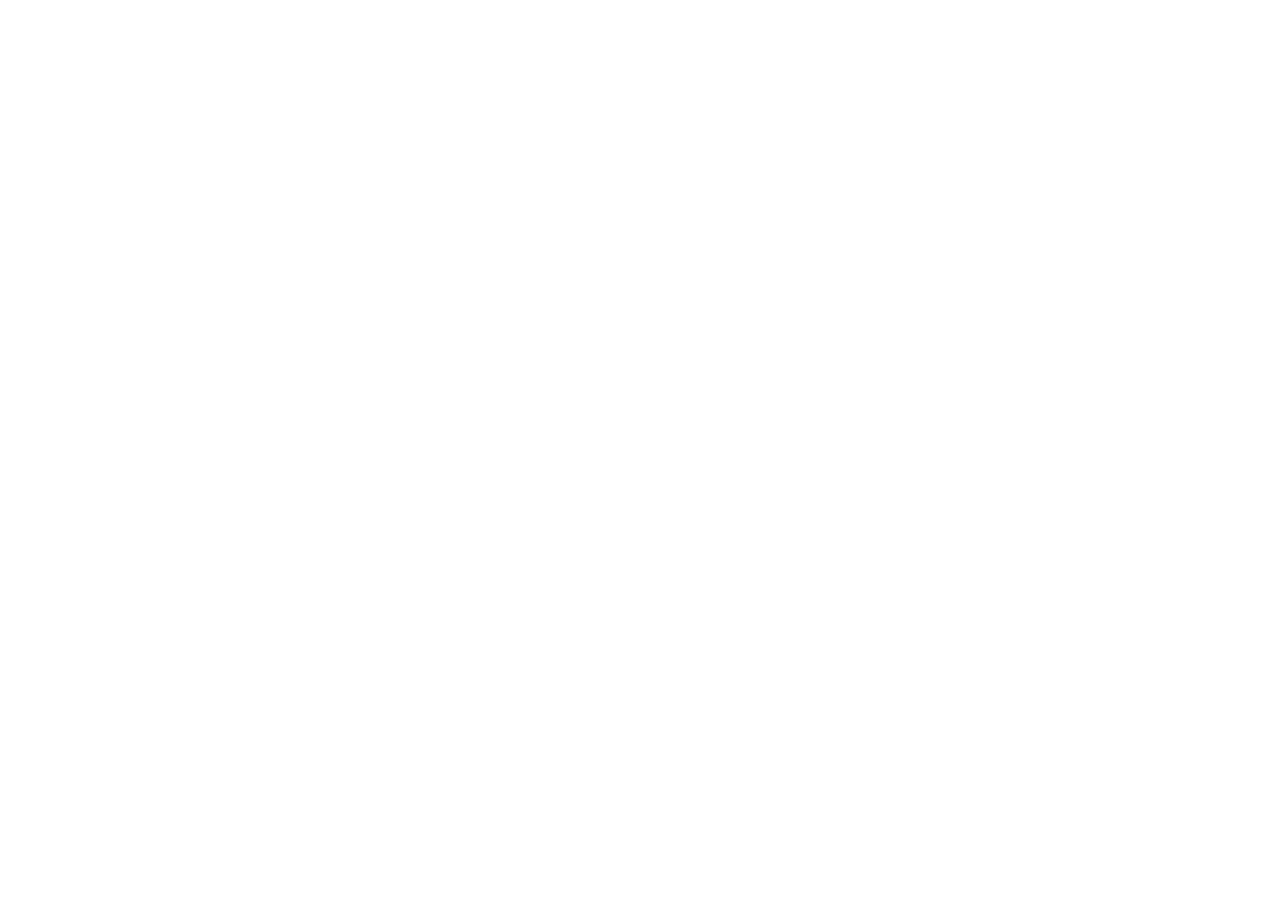
==== contact.html @ 9686d692 "Initial commit" ====
<!DOCTYPE html>
<html lang="en">
<head>
    <meta charset="UTF-8">
    <meta name="viewport" content="width=device-width, initial-scale=1.0">
    <title>Contact</title>
</head>
<body>
    
</body>
</html>
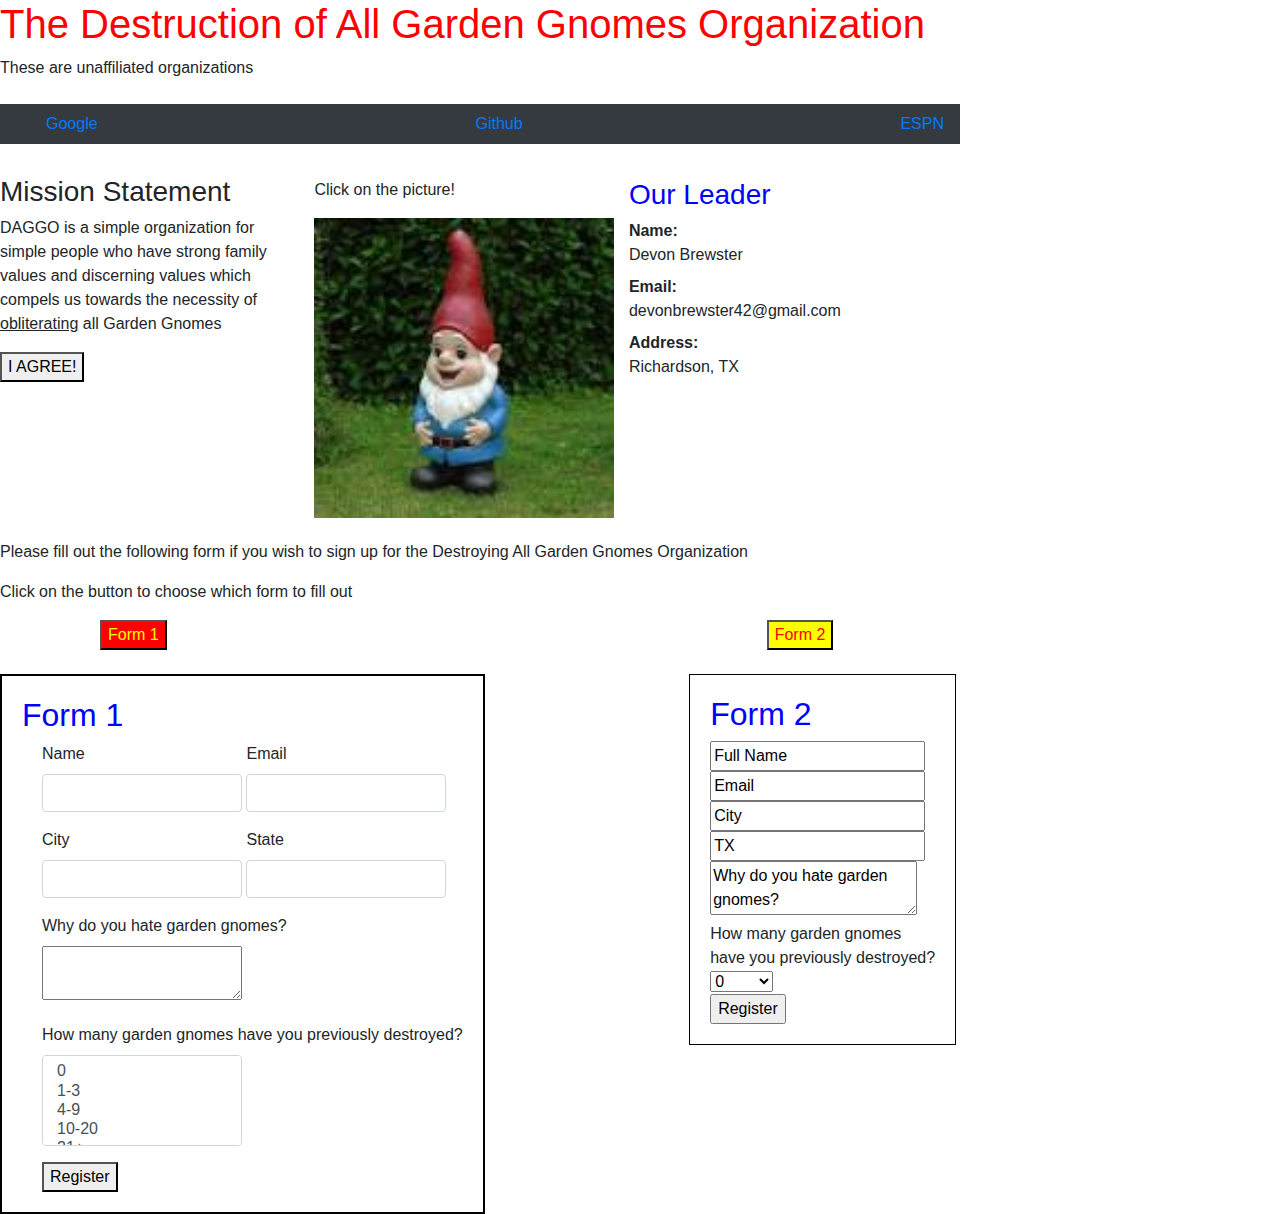
==== commit 0664acc9: "Final commit, adding all pictures and extra files" ====
--- a/contact.html
+++ b/contact.html
@@ -3,9 +3,131 @@
 <head>
     <meta charset="UTF-8">
     <meta name="viewport" content="width=device-width, initial-scale=1.0">
-    <title>Contact</title>
+    <title>Contact</title>   
+   
+    <link rel="stylesheet" href="https://stackpath.bootstrapcdn.com/bootstrap/4.3.1/css/bootstrap.min.css" integrity="sha384-ggOyR0iXCbMQv3Xipma34MD+dH/1fQ784/j6cY/iJTQUOhcWr7x9JvoRxT2MZw1T" crossorigin="anonymous">
+
+    <link rel="stylesheet" type="text/css" href="index.css">
+    <script src="https://ajax.googleapis.com/ajax/libs/jquery/3.3.1/jquery.min.js"></script>
+    <script>
+		$('document').ready(function(){			
+			$('img').click(function() {				
+  				var temp = $(this).attr('src'); 
+  				$(this).attr('src', $(this).attr('data-alt-src')); 
+  				$(this).attr('data-alt-src', temp);
+			})
+			$('#but1').click(function() {
+				$('.div2').fadeOut();
+			})
+			$('#but2').click(function() {
+				alert("Wrong Choice!");
+				$('.div1').fadeOut();				
+			})
+			$('#agree').click(function() {
+				$('#miss').addClass("redd");
+			})
+			$('.subm').click(function() {
+				alert("Great Choice! We will overcome the awfulness of garden gnomes!");
+							
+			})
+
+		})
+
+	</script>
 </head>
 <body>
+	<h1 id="head">The Destruction of All Garden Gnomes Organization</h1>
+	<header>These are unaffiliated organizations</header><br>
+	<nav class="navbar navbar-dark bg-dark"><a class="nav" href="https://www.google.com">Google</a> <a class="nav" href="https://github.com/dbrewster42">Github</a> <a class="nav" href="https://www.espn.com/">ESPN</a></nav><br>	
+	<div id="trio">		
+		<div id="uno">	
+			<h3>Mission Statement</h3>
+			<p id="miss">DAGGO is a simple organization for simple people who have strong family values and discerning values which compels us towards the necessity of <u>obliterating</u> all Garden Gnomes</p>
+			<button id="agree">I AGREE!</button>
+		</div>
+		<div id="dos">
+			<div id="mid">
+				<p>Click on the picture!</p>
+				<img src="gnome.jpg" data-alt-src="shopping.webp" id="img">
+			</div>
+			<div id="right">
+				<h3 class="blue">Our Leader</h3>		   
+		    	<dl>
+		    		<dt>Name:</dt>
+		    		<dd>Devon Brewster</dd>
+		    		<dt>Email:</dt>
+		    		<dd>devonbrewster42@gmail.com</dd>
+		    		<dt>Address:</dt>
+		    		<dd>Richardson, TX</dd>
+		    	</dl>   	
+			</div>
+			    
+			
+		   
+		</div>
+	</div>
+	<br><br><br>
+    <p>Please fill out the following form if you wish to sign up for the Destroying All Garden Gnomes Organization</p>
+    <p>Click on the button to choose which form to fill out</p>
+    <button id="but1">Form 1</button><button id="but2">Form 2</button><br><br>
+    <article class="div1">
+    	<h2 class="blue">Form 1</h2>
+	    <form id="form">    
+			  <div class="form-group">
+			    <label for="user[last]">Name</label>
+			    <input type="text" class="form-control" name="user[last]">
+			  </div>
+			  <div class="form-group">
+			    <label for="user[email]">Email</label>
+			    <input type="email" class="form-control" name="user[email]">		     
+			  </div><br>  
+			 
+			  <div class="form-group">
+			    <label for="user[city]">City</label>
+			    <input type="text" class="form-control" name="user[city]">
+			  </div>
+			  <div class="form-group">
+			    <label for="user[state]">State</label>
+			    <input type="text" class="form-control" name="user[state]" maxlength="2">
+			  </div><br>
+			   <div class="form-group">
+			    <label for="user">Why do you hate garden gnomes? </label><br>
+			    <textarea id="user"></textarea>		    
+			  </div><br>
+			  <div class="form-group">
+			    <label for="clock[job_id]">How many garden gnomes have you previously destroyed? </label>
+			    <select multiple class="form-control" id="exampleFormControlSelect2" name="clock[job_id]">
+				    <option>0</option>
+					<option>1-3</option>
+					<option>4-9</option>
+					<option>10-20</option>
+					<option>21+</option>
+			    </select>
+			</div><br>	  	
+			<button class="subm">Register</button>
+	    </form>
+	</article>
+
+	<article class="div2">
+	    <h2 class="blue">Form 2</h2>
+	    <form>
+	    	<input type="text" name="name" value="Full Name"><br>
+	    	<input type="email" name="email" value="Email"><br>
+	    	<input type="text" name="city" value="City"><br>
+	    	<input type="text" maxlength="2" name="state" value="TX"><br>
+	    	<textarea>Why do you hate garden gnomes?</textarea><br>
+	    	How many garden gnomes <br> have you previously destroyed?<br>
+	    	<select>
+	    		 <option>0</option>
+					<option>1-3</option>
+					<option>4-9</option>
+					<option>10-20</option>
+					<option>21+</option>
+	    	</select><br>
+	    	<input type="submit" value="Register" class="subm">
+	    </form>
+	</article>
     
+
 </body>
 </html>--- a/index.css
+++ b/index.css
@@ -0,0 +1,87 @@
+.red {
+	color: red;
+	margin-left: 250px;
+	margin: 20px;
+}
+.redd{
+	color: red;
+}
+#image {
+	width: 600px;	
+}
+.blue {
+	color: blue;
+}
+.nav {
+	margin-left: 30px;
+	display: inline-block;
+}
+.navbar {
+	width: 960px;
+}
+#form {
+	margin-left: 20px;
+}
+.form-control {
+	width: 200px;
+}
+#user {
+	width: 200px;
+}
+.form-group {
+	display: inline-block;
+}
+.div1 {
+	display: inline-block;
+	padding: 20px;
+	border: 2px solid black;
+}
+.div2 {
+	border: 1px solid black;
+	display: inline-block;
+	vertical-align: top;
+	margin-left: 200px;
+	padding: 20px;
+}
+#head {
+	color: red;
+	align-self: center;
+}
+#img {
+	width: 300px;
+	display: inline-block;
+}
+#trio {
+	width: 970px;
+	height: 300px;
+}
+#uno {
+	width: 300px;
+	height: 300px;
+	display: inline-block;
+}
+#dos {
+	width: 640px;
+	height: 300px;
+	display: inline-block;
+}
+#mid {
+	width: 300px;
+	display: inline-block;
+	margin: 10px;
+}
+#right {
+	width: 300px;
+	display: inline-block;
+
+}
+#but1 {
+	background-color: red;
+	color: yellow;
+	margin-left: 100px;
+}
+#but2 {
+	background-color: yellow;
+	color: red;
+	margin-left: 600px;
+}